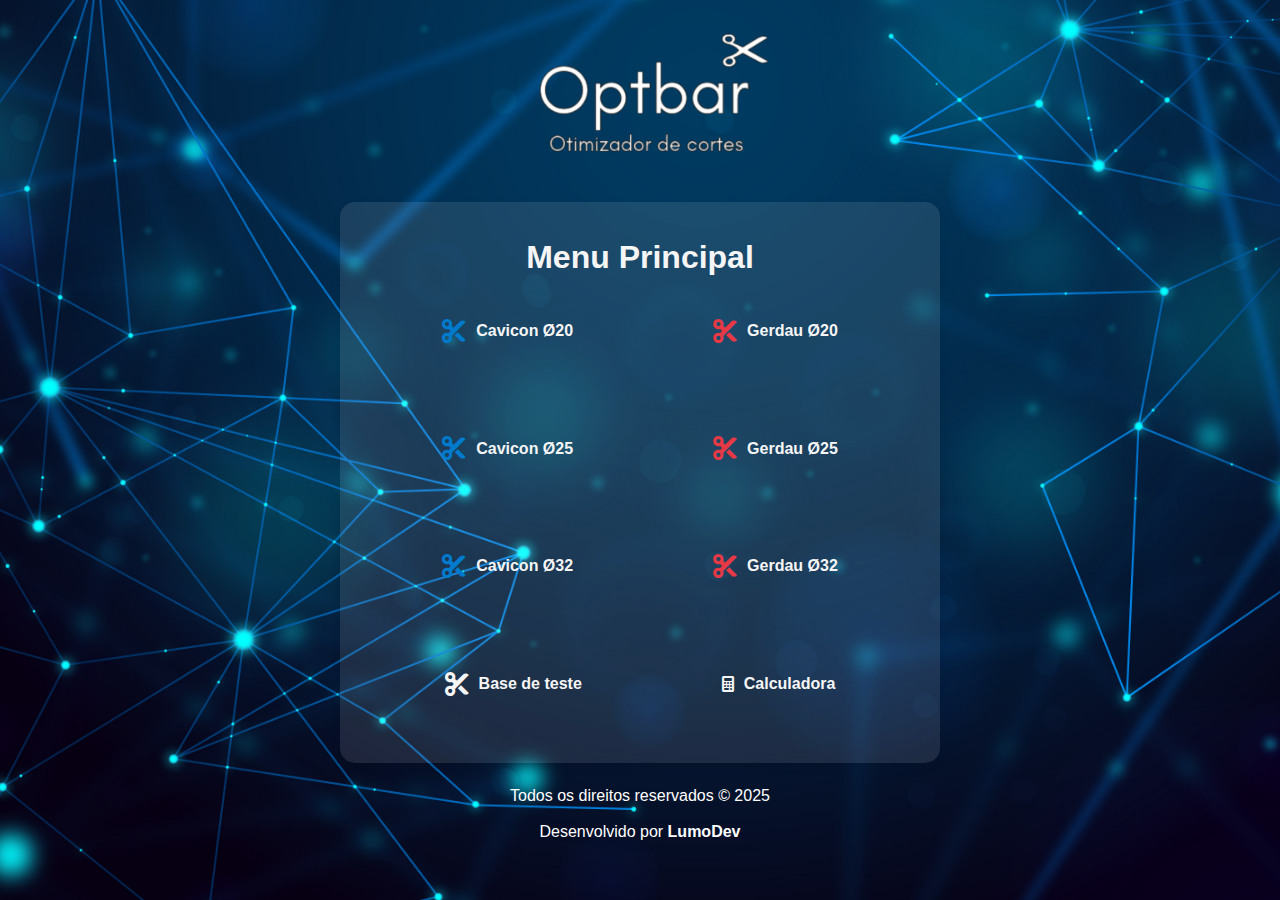
==== Source/index.html @ 13b4a99d "Update index.html" ====
<!DOCTYPE html>
<html lang="pt-BR">
<head>
    <meta charset="UTF-8">
    <meta name="viewport" content="width=device-width, initial-scale=1.0">
    <title>Optbar - Otimizador</title>
    <link rel="stylesheet" href="temp/css/style menu.css">
    <link rel="icon" href="img/logo.png" type="image/x-icon">
    <link rel="stylesheet" href="https://cdnjs.cloudflare.com/ajax/libs/font-awesome/6.0.0-beta3/css/all.min.css">
</head>
<body>
    <header>
        <!-- Adicione o logo aqui -->
        <img src="img/logo.png" alt="Logo do Site" class="logo">
       
    </header>
    <main>
        <div class="menu-container">
            <nav>
                <h1>Menu Principal</h1>
                <ul>
                    <li><a href="index c20.html"><i class="fas fa-cut cavicon"></i> Cavicon Ø20</a></li>
                    <li><a href="index g20.html"><i class="fas fa-cut gerdau"></i> Gerdau Ø20</a></li>
                    <li><a href="index c25.html"><i class="fas fa-cut cavicon"></i> Cavicon Ø25</a></li>
                    <li><a href="index g25.html"><i class="fas fa-cut gerdau"></i> Gerdau Ø25</a></li>
                    <li><a href="index c32.html"><i class="fas fa-cut cavicon"></i> Cavicon Ø32</a></li>
                    <li><a href="index g32.html"><i class="fas fa-cut gerdau"></i> Gerdau Ø32</a></li>
                    <li><a href="index teste.html"><i class="fas fa-cut teste"></i> Base de teste</a></li>
                    <li><a href="index teste.html"><i class="fas fa-calculator calculadora"></i> Calculadora</a></li>
                </ul>
            </nav>
        </div>
    </main>
    <footer>
        <p>Todos os direitos reservados &copy; 2025</p>
        <p>Desenvolvido por <strong>LumoDev</strong></p>
    </footer>
</body>
</html>
---- Source/temp/css/style menu.css ----
/* Resetando configurações padrões do navegador */
* {
    margin: 0;
    padding: 0;
    box-sizing: border-box;
    font-family: 'Roboto', sans-serif;
}

/* Estilo do corpo */
body {
    background-image: url('img/menu.jpg'); /* Imagem de fundo */
    background-size: cover;
    background-position: center;
    color: #333;
    line-height: 1.6;
    padding: 20px;
    max-width: 100%;
    margin: 0 auto;
    height: 100vh;
}

.logo {
    display: block;
    margin: 0 auto;
    max-width: 300px; /* Ajuste o tamanho conforme necessário */
    padding-top: 0px; /* Adicione espaçamento superior */
}

/* Cabeçalho */
header h1 {
    text-align: center;
    font-size: 2.5em;
    color: #fff;
    margin-bottom: 20px;
}

/* Container do menu */
.menu-container {
    background-color: rgba(255, 255, 255, 0.1); /* Retângulo translúcido com 80% de opacidade */
    padding: 30px;
    border-radius: 15px;
    box-shadow: 0 4px 8px rgba(0, 0, 0, 0.1);
    max-width: 600px;
    margin: 0 auto;
    text-align: center;
    color: whitesmoke;
}

/* Navegação */
nav ul {
    display: flex;
    flex-wrap: wrap;
    justify-content: center;
    list-style-type: none;
    padding-left: 0;
    gap: 20px;
}

nav ul li {
    margin: 10px;
}

nav ul li a {
    text-decoration: none;
    color: whitesmoke;
    padding: 25px 50px;
    size: 30px;
    font-weight: bold;
    display: flex;
    align-items: center;
    gap: 10px;
    transition: color 0.3s, border-bottom 0.3s;
    border-bottom: 2px solid transparent;
}

nav ul li a .fa-cut {
    font-size: 1.5em;
}

nav ul li a .cavicon {
    color: #007acc; /* Tesoura azul para Cavicon */
}

nav ul li a .gerdau {
    color: #e63946; /* Tesoura vermelha para Gerdau */
}

nav ul li a:hover {
    color: #005f99;
    border-bottom: 2px solid #005f99;
}

/* Rodapé */
footer {
    text-align: center;
    margin-top: 20px;
    color: #fff;
}

footer p {
    margin-bottom: 10px;
}

/* Responsividade */
@media (max-width: 768px) {
    body {
        padding: 10px;
    }

    header h1 {
        font-size: 2em;
    }

    .menu-container {
        padding: 20px;
    }

    nav ul {
        flex-direction: column;
        gap: 10px;
    }

    nav ul li a {
        padding: 15px 20px;
        font-size: 1em;
    }

    .menu-container form div {
        margin-bottom: 10px;
    }

    .menu-container form div input {
        padding: 8px;
        font-size: 0.9em;
    }

    .menu-container form button {
        padding: 10px;
        font-size: 1.1em;
    }

    footer p {
        font-size: 0.9em;
    }
}
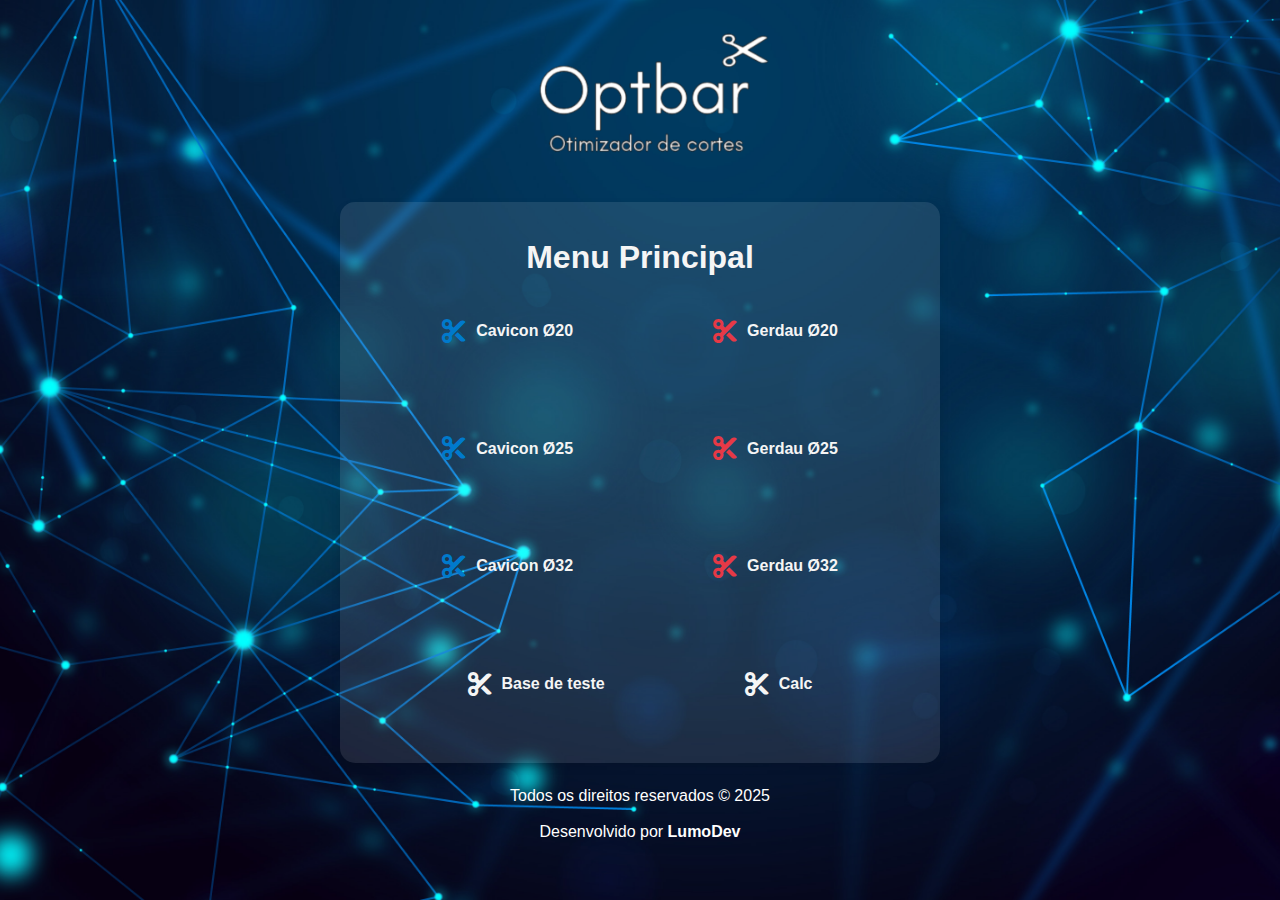
==== commit a85818c6: "Update index.html" ====
--- a/Source/index.html
+++ b/Source/index.html
@@ -26,7 +26,7 @@
                     <li><a href="index c32.html"><i class="fas fa-cut cavicon"></i> Cavicon Ø32</a></li>
                     <li><a href="index g32.html"><i class="fas fa-cut gerdau"></i> Gerdau Ø32</a></li>
                     <li><a href="index teste.html"><i class="fas fa-cut teste"></i> Base de teste</a></li>
-                    <li><a href="index teste.html"><i class="fas fa-calculator calculadora"></i> Calculadora</a></li>
+                     <li><a href="index teste.html"><i class="fas fa-cut calculator"></i> Calc</a></li>
                 </ul>
             </nav>
         </div>
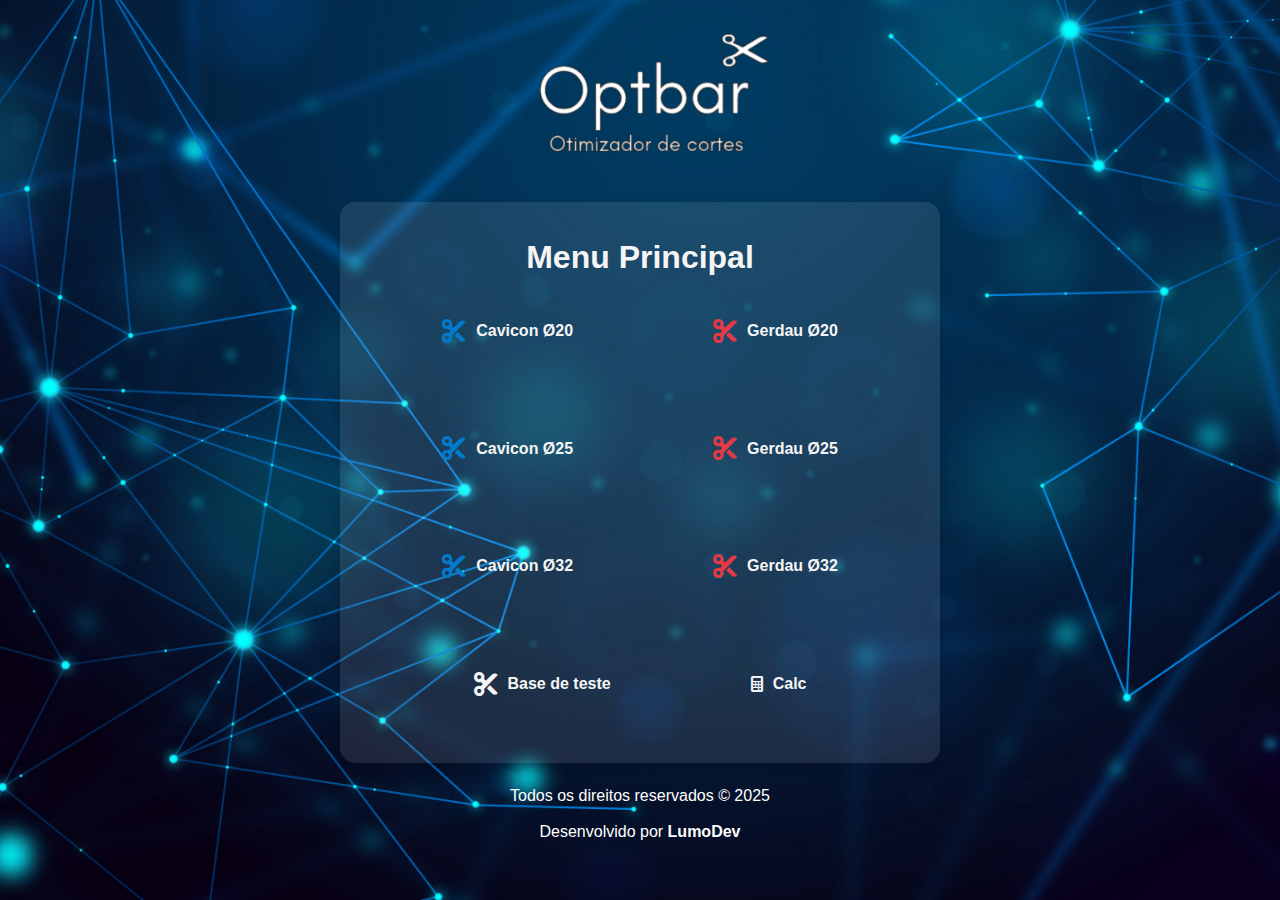
==== commit 96a67310: "Update index.html" ====
--- a/Source/index.html
+++ b/Source/index.html
@@ -26,7 +26,7 @@
                     <li><a href="index c32.html"><i class="fas fa-cut cavicon"></i> Cavicon Ø32</a></li>
                     <li><a href="index g32.html"><i class="fas fa-cut gerdau"></i> Gerdau Ø32</a></li>
                     <li><a href="index teste.html"><i class="fas fa-cut teste"></i> Base de teste</a></li>
-                     <li><a href="index teste.html"><i class="fas fa-cut calculator"></i> Calc</a></li>
+                     <li><a href="calc.html"><i class="fas fa-calculator calculator"></i> Calc</a></li>
                 </ul>
             </nav>
         </div>
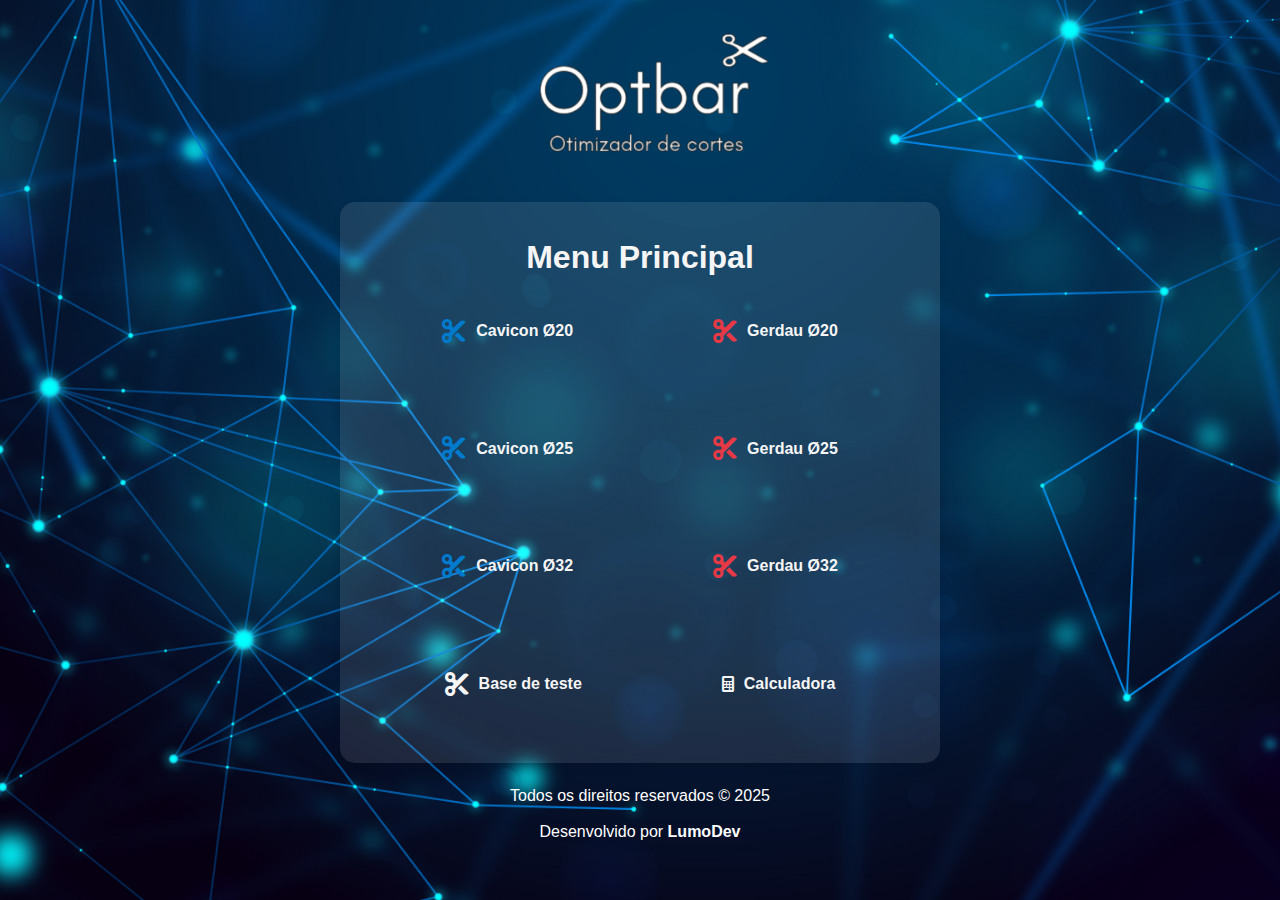
==== commit 272ff7e9: "Update index.html" ====
--- a/Source/index.html
+++ b/Source/index.html
@@ -26,7 +26,7 @@
                     <li><a href="index c32.html"><i class="fas fa-cut cavicon"></i> Cavicon Ø32</a></li>
                     <li><a href="index g32.html"><i class="fas fa-cut gerdau"></i> Gerdau Ø32</a></li>
                     <li><a href="index teste.html"><i class="fas fa-cut teste"></i> Base de teste</a></li>
-                     <li><a href="calc.html"><i class="fas fa-calculator calculator"></i> Calc</a></li>
+                     <li><a href="calc.html"><i class="fas fa-calculator calculator"></i> Calculadora</a></li>
                 </ul>
             </nav>
         </div>
